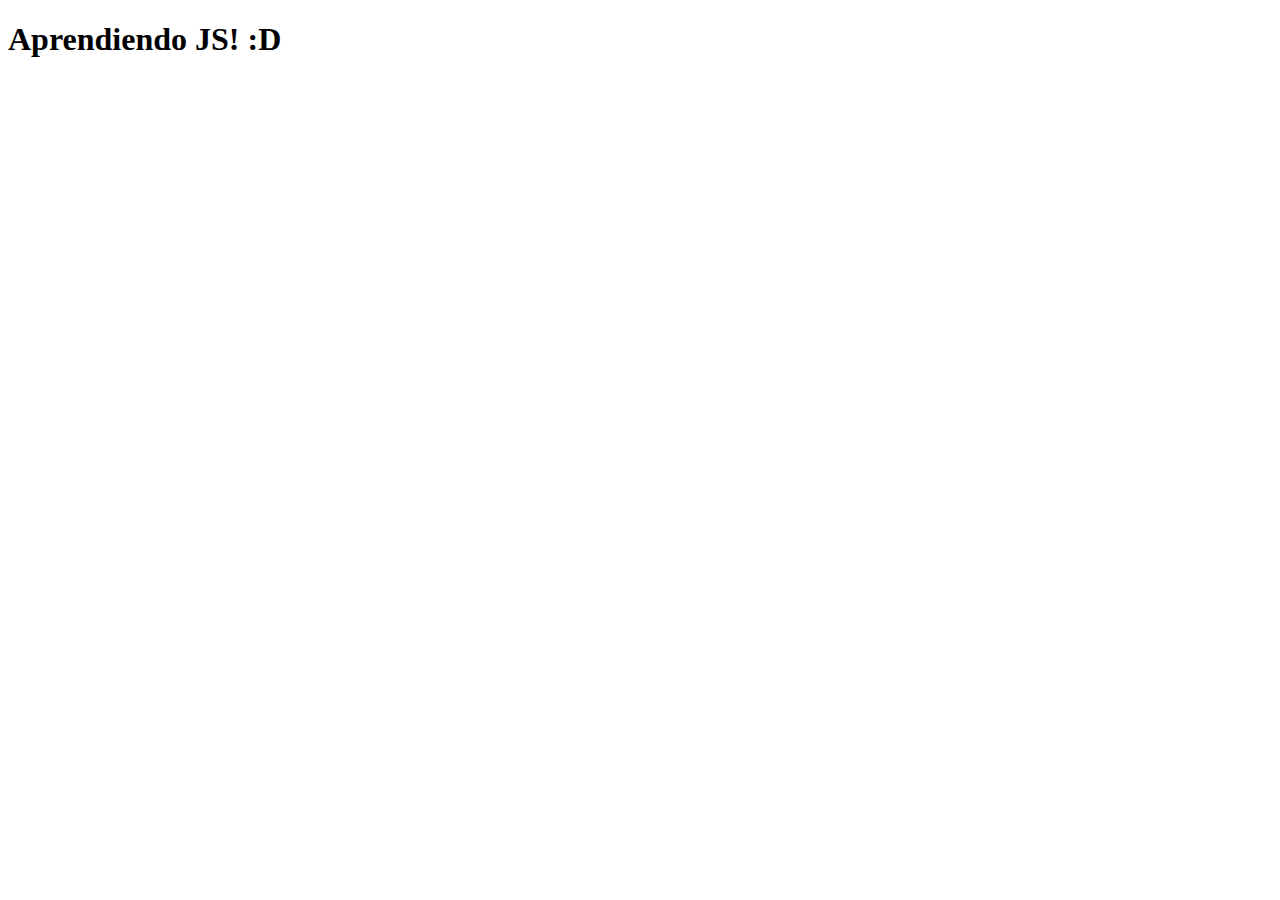
==== JS/index.html @ 86b0d2af "2nd week" ====
<!DOCTYPE html>
<html lang="en">
<head>
  <meta charset="UTF-8">
  <meta name="viewport" content="width=device-width, initial-scale=1.0">
  <meta http-equiv="X-UA-Compatible" content="ie=edge">
  <title>Javascript</title>
</head>
<body>
  <h1>Aprendiendo JS! :D</h1>
  <script src="multi.js"></script>
</body>
</html>
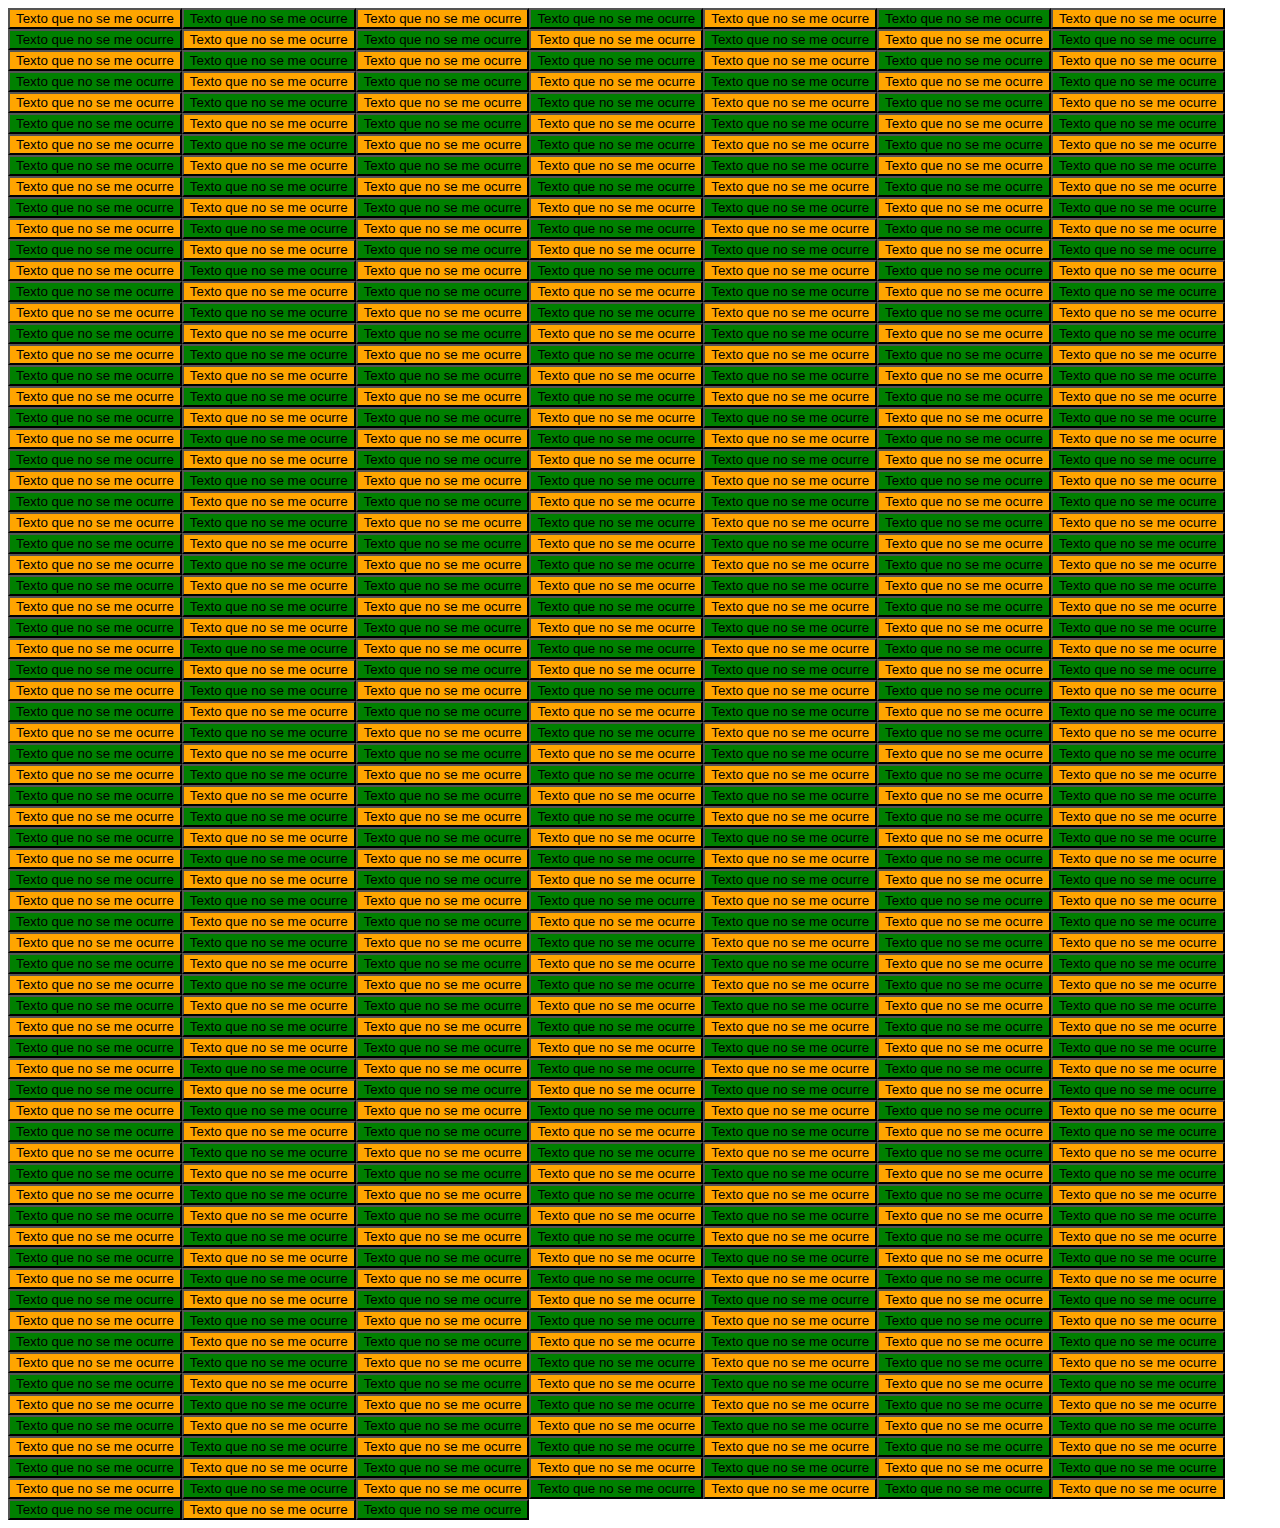
==== commit 10f37340: "JS and cssgrid" ====
--- a/JS/index.html
+++ b/JS/index.html
@@ -4,10 +4,11 @@
   <meta charset="UTF-8">
   <meta name="viewport" content="width=device-width, initial-scale=1.0">
   <meta http-equiv="X-UA-Compatible" content="ie=edge">
+  <link rel="stylesheet" href="./ciclo.css">
   <title>Javascript</title>
 </head>
 <body>
-  <h1>Aprendiendo JS! :D</h1>
-  <script src="multi.js"></script>
+  <!-- <h1>Aprendiendo JS! :D</h1> -->
+  <script src="./ciclo.js"></script>
 </body>
 </html>--- a/JS/ciclo.css
+++ b/JS/ciclo.css
@@ -0,0 +1,7 @@
+button{
+  background-color: green;
+}
+
+button:nth-child(even){
+  background-color: orange;
+}